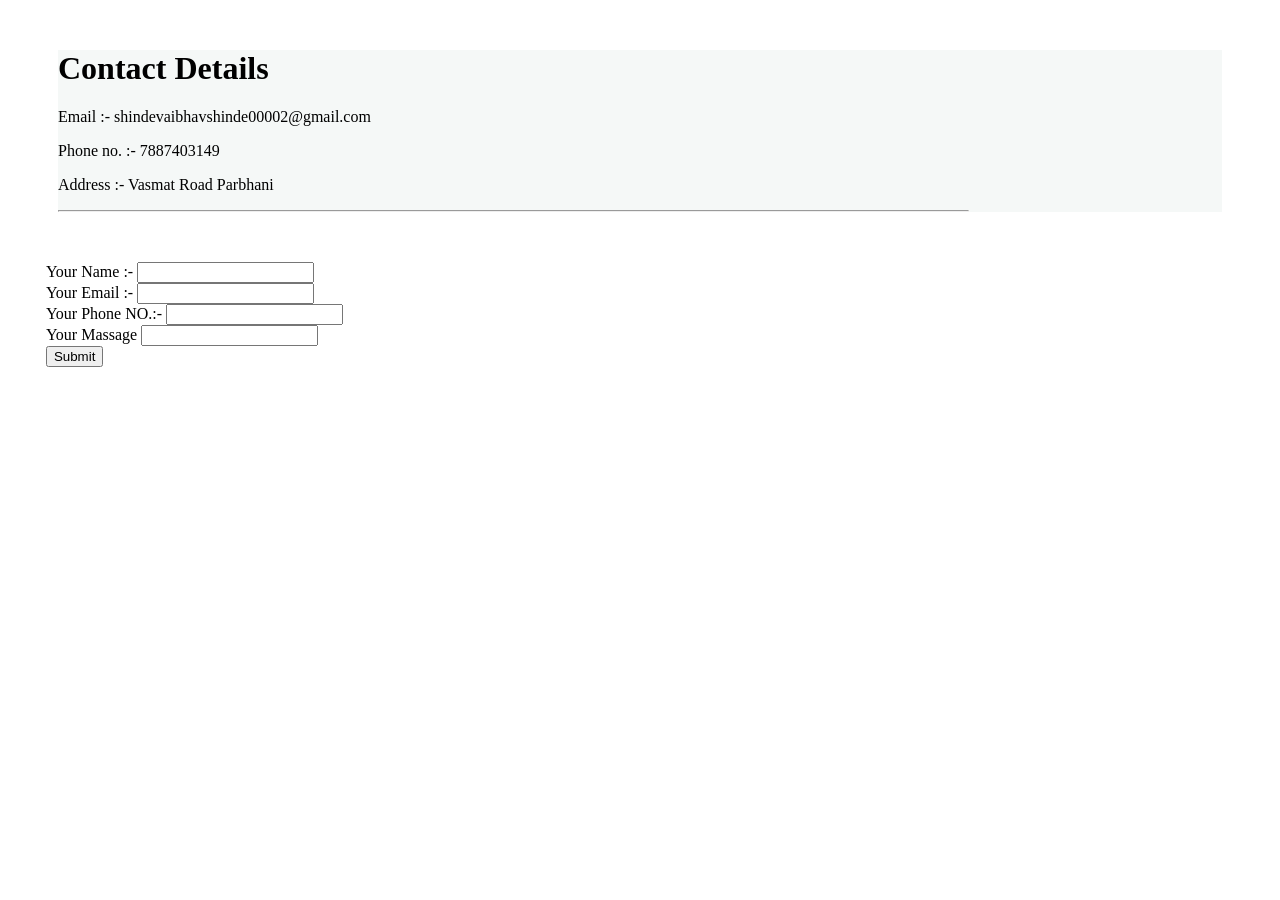
==== contact.html @ 33fa29c8 "Add files via upload" ====
<!DOCTYPE html>
<html lang="en">
<head>
    <meta charset="UTF-8">
    <meta http-equiv="X-UA-Compatible" content="IE=edge">
    <meta name="viewport" content="width=device-width, initial-scale=1.0">
    <link rel="icon" href="image1/android-chrome-192x192.png">
    <title>Document</title>
    <link rel="stylesheet" href="style.css">
</head>
<body>
    <div class="List1">
    <h1>Contact Details</h1>
    <p>Email :- shindevaibhavshinde00002@gmail.com</p>
    <p>Phone no. :- 7887403149</p>
    <p>Address :- Vasmat Road Parbhani</p>
    <hr>
    </div>
    <div class="list2">
    <form action="mailto:shindevaibhav00002@gmail.com">
        <label for="">Your Name :-</label>
        <input type="text" name="Your Name :-"><br>
        <label for="">Your Email :-</label>
        <input type="Email" name="Email :-"><br>
        <label for="">Your Phone NO.:-</label>
        <input type="text" name="Phone No.:-"><br>
        <label for="">Your Massage</label>
        <input type="text" name="Your Massage"><br>
        <input type="submit">
    </form>
    </div>
</body>
</html>
---- style.css ----
.List1{
    background-color: rgb(245, 248, 247);
    padding-right: 20%;
    margin: 50px;
      }
.list2{
    margin-left:3%;
      }
.div1{
  width: 200px;
  height: 200px;
  background-color: #610C63;
  position: relative;
  left: 700PX;
  border-radius: 20%;
}
.demo1{
  width: 100px;
  height: 100px;
  background-color: green;
  position: absolute;
  left: 50px;
  top: 50px;
  border-radius: 75%;
}
.div2{
  width:200px;
  height:200px;
  background-color:#937DC2;
  position:absolute;
  left: 310PX;
  top: 10px;
}
.div3{
  width:200px;
  height:200px;
  background-color:#C689C6;
  position: relative;
  left: 500PX;
}
.div4{
  width:200px;
  height:200px;
  background-color:#E8A0BF;
  position: absolute;
  left: 310px;
}
.div5{
  width:200px;
  height:200px;
  background-color:#FCC5C0;
  position:absolute ;
  left: 708px;
}
.top1{
  margin-left:10%;
}
.h1{
  color: #C689C6;
  font-size: 30px;
 font-family: Montserrat;
 position: absolute;
  left: 500px;
  top: 08px;
}
.top2{
  font-size:10%;
  color: #C689C6;
  font-family: Montserrat;
  position: absolute;
  left: 500px;
  top: 09px;
}
.T1{
  height: 43%;
  width: 30%;
  background-color: #64d0d9;
  font-size: 25px;
  position: absolute;
  left: 14%;
  border-radius: 10%;
  box-shadow: 5px 10px 30px gray;
}
.T2{height: 43%;
  width: 30%;
  background-color: #C689C6;
  margin-left: 37%;
  font-size: 120%;
  position:absolute;
  left: 20%;
  border-radius: 10%;
  box-shadow: 5px 10px 30px gray;
}
.T3{ 
  background-color: #3eb398;
  height: 43%;
  width: 30%;
  box-shadow: 5px 10px 30px gray;
  position: absolute;
  left: 14%;
  top: 101%;
  border-radius: 10%;
}
.T4{
  position: absolute;
  top: 102%;
  left: 58%;
  background-color: #C689C6;
  height: 10%;
  width: 10%;
  box-shadow: 5px 10px 30px gray;
  border-radius: 20%;
}
.Head{
  padding-left: 10%;
}
.Head2{

padding-left: 10%;
}
.Head3{
  padding-left: 10%;
  }
.Head4{
    padding: 10%;
   
  }
.more1{
  padding-bottom: 1%;
  background-color: white;
  height: 50px;
  width: 200px;
  box-shadow: 5px 10px 30px gray;
}
.morep1{
    margin: 10%;
   position: absolute;
   top: 51%;
}
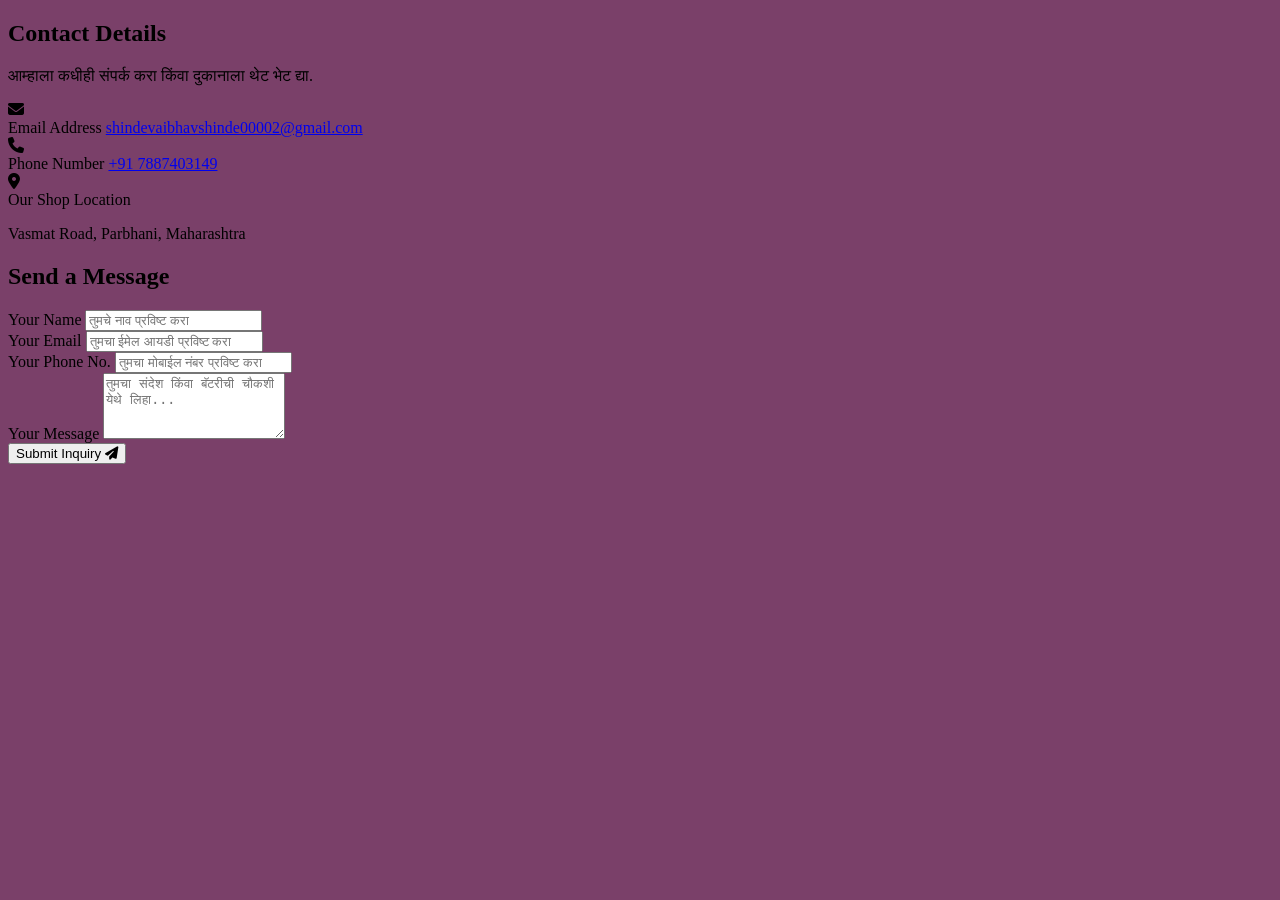
==== commit 6c4fcb54: "Update contact.html" ====
--- a/contact.html
+++ b/contact.html
@@ -1,33 +1,89 @@
 <!DOCTYPE html>
-<html lang="en">
+<html lang="mr">
 <head>
     <meta charset="UTF-8">
     <meta http-equiv="X-UA-Compatible" content="IE=edge">
     <meta name="viewport" content="width=device-width, initial-scale=1.0">
     <link rel="icon" href="image1/android-chrome-192x192.png">
-    <title>Document</title>
+    <title>Contact Us - PowerHouse Batteries</title>
+    <!-- गुगल फॉन्ट आणि आयकॉन्स -->
+    <link rel="preconnect" href="https://fonts.googleapis.com">
+    <link rel="preconnect" href="https://fonts.gstatic.com" crossorigin>
+    <link href="https://fonts.googleapis.com/css2?family=Poppins:wght@300;400;600;700&display=swap" rel="stylesheet">
+    <link rel="stylesheet" href="https://cdnjs.cloudflare.com/ajax/libs/font-awesome/6.4.0/css/all.min.css">
+    
     <link rel="stylesheet" href="style.css">
 </head>
 <body>
-    <div class="List1">
-    <h1>Contact Details</h1>
-    <p>Email :- shindevaibhavshinde00002@gmail.com</p>
-    <p>Phone no. :- 7887403149</p>
-    <p>Address :- Vasmat Road Parbhani</p>
-    <hr>
-    </div>
-    <div class="list2">
-    <form action="mailto:shindevaibhav00002@gmail.com">
-        <label for="">Your Name :-</label>
-        <input type="text" name="Your Name :-"><br>
-        <label for="">Your Email :-</label>
-        <input type="Email" name="Email :-"><br>
-        <label for="">Your Phone NO.:-</label>
-        <input type="text" name="Phone No.:-"><br>
-        <label for="">Your Massage</label>
-        <input type="text" name="Your Massage"><br>
-        <input type="submit">
-    </form>
-    </div>
+
+    <section class="contact-wrapper">
+        <div class="contact-container">
+            
+            <!-- डावा भाग: संपर्क माहिती -->
+            <div class="contact-info-block">
+                <h1>Contact Details</h1>
+                <p class="subtitle">आम्हाला कधीही संपर्क करा किंवा दुकानाला थेट भेट द्या.</p>
+                
+                <div class="info-items">
+                    <div class="info-item">
+                        <i class="fa-solid fa-envelope"></i>
+                        <div>
+                            <span>Email Address</span>
+                            <a href="mailto:shindevaibhavshinde00002@gmail.com">shindevaibhavshinde00002@gmail.com</a>
+                        </div>
+                    </div>
+                    
+                    <div class="info-item">
+                        <i class="fa-solid fa-phone"></i>
+                        <div>
+                            <span>Phone Number</span>
+                            <a href="tel:+917887403149">+91 7887403149</a>
+                        </div>
+                    </div>
+                    
+                    <div class="info-item">
+                        <i class="fa-solid fa-location-dot"></i>
+                        <div>
+                            <span>Our Shop Location</span>
+                            <p>Vasmat Road, Parbhani, Maharashtra</p>
+                        </div>
+                    </div>
+                </div>
+            </div>
+
+            <!-- उजवा भाग: चौकशी फॉर्म -->
+            <div class="contact-form-block">
+                <h2>Send a Message</h2>
+                <form action="mailto:shindevaibhav00002@gmail.com" method="post" enctype="text/plain">
+                    
+                    <div class="input-group">
+                        <label for="userName">Your Name</label>
+                        <input type="text" id="userName" name="Name" placeholder="तुमचे नाव प्रविष्ट करा" required>
+                    </div>
+
+                    <div class="input-group">
+                        <label for="userEmail">Your Email</label>
+                        <input type="email" id="userEmail" name="Email" placeholder="तुमचा ईमेल आयडी प्रविष्ट करा" required>
+                    </div>
+
+                    <div class="input-group">
+                        <label for="userPhone">Your Phone No.</label>
+                        <input type="tel" id="userPhone" name="Phone" placeholder="तुमचा मोबाईल नंबर प्रविष्ट करा" required>
+                    </div>
+
+                    <div class="input-group">
+                        <label for="userMessage">Your Message</label>
+                        <textarea id="userMessage" name="Message" rows="4" placeholder="तुमचा संदेश किंवा बॅटरीची चौकशी येथे लिहा..." required></textarea>
+                    </div>
+
+                    <button type="submit" class="submit-btn">
+                        Submit Inquiry <i class="fa-solid fa-paper-plane"></i>
+                    </button>
+                </form>
+            </div>
+
+        </div>
+    </section>
+
 </body>
-</html>+</html>
--- a/style.css
+++ b/style.css
@@ -13,6 +13,11 @@
   position: relative;
   left: 700PX;
   border-radius: 20%;
+}
+.top1{
+  height:50px;
+  width:50px;
+  
 }
 .demo1{
   width: 100px;
@@ -52,14 +57,13 @@
   position:absolute ;
   left: 708px;
 }
-.top1{
-  margin-left:10%;
+
 }
 .h1{
-  color: #C689C6;
+  color: #FFC18E;
   font-size: 30px;
  font-family: Montserrat;
- position: absolute;
+ position:absolute ;
   left: 500px;
   top: 08px;
 }
@@ -67,35 +71,35 @@
   font-size:10%;
   color: #C689C6;
   font-family: Montserrat;
-  position: absolute;
+  position: relative;
   left: 500px;
-  top: 09px;
+  top: 500px;
 }
 .T1{
   height: 43%;
   width: 30%;
-  background-color: #64d0d9;
+  background-color: #513252;
   font-size: 25px;
   position: absolute;
   left: 14%;
   border-radius: 10%;
-  box-shadow: 5px 10px 30px gray;
+  box-shadow: 5px 10px 30px #CA4E79;
 }
 .T2{height: 43%;
   width: 30%;
-  background-color: #C689C6;
+  background-color: #513252;
   margin-left: 37%;
   font-size: 120%;
   position:absolute;
   left: 20%;
   border-radius: 10%;
-  box-shadow: 5px 10px 30px gray;
+  box-shadow: 5px 10px 30px #CA4E79;
 }
 .T3{ 
-  background-color: #3eb398;
+  background-color: #513252;
   height: 43%;
   width: 30%;
-  box-shadow: 5px 10px 30px gray;
+  box-shadow: 5px 10px 30px #CA4E79;
   position: absolute;
   left: 14%;
   top: 101%;
@@ -105,17 +109,18 @@
   position: absolute;
   top: 102%;
   left: 58%;
-  background-color: #C689C6;
+  background-color: #513252;
   height: 10%;
   width: 10%;
-  box-shadow: 5px 10px 30px gray;
+  box-shadow: 5px 10px 30px #CA4E79;
   border-radius: 20%;
 }
 .Head{
   padding-left: 10%;
 }
 .Head2{
-
+  position: absolute;
+  top:05%;
 padding-left: 10%;
 }
 .Head3{
@@ -137,4 +142,13 @@
    position: absolute;
    top: 51%;
 }
-
+a:hover{
+  color: red;
+  
+}
+body{
+  background-color:#7A4069;
+}
+hr{
+  padding: 0%;
+}
